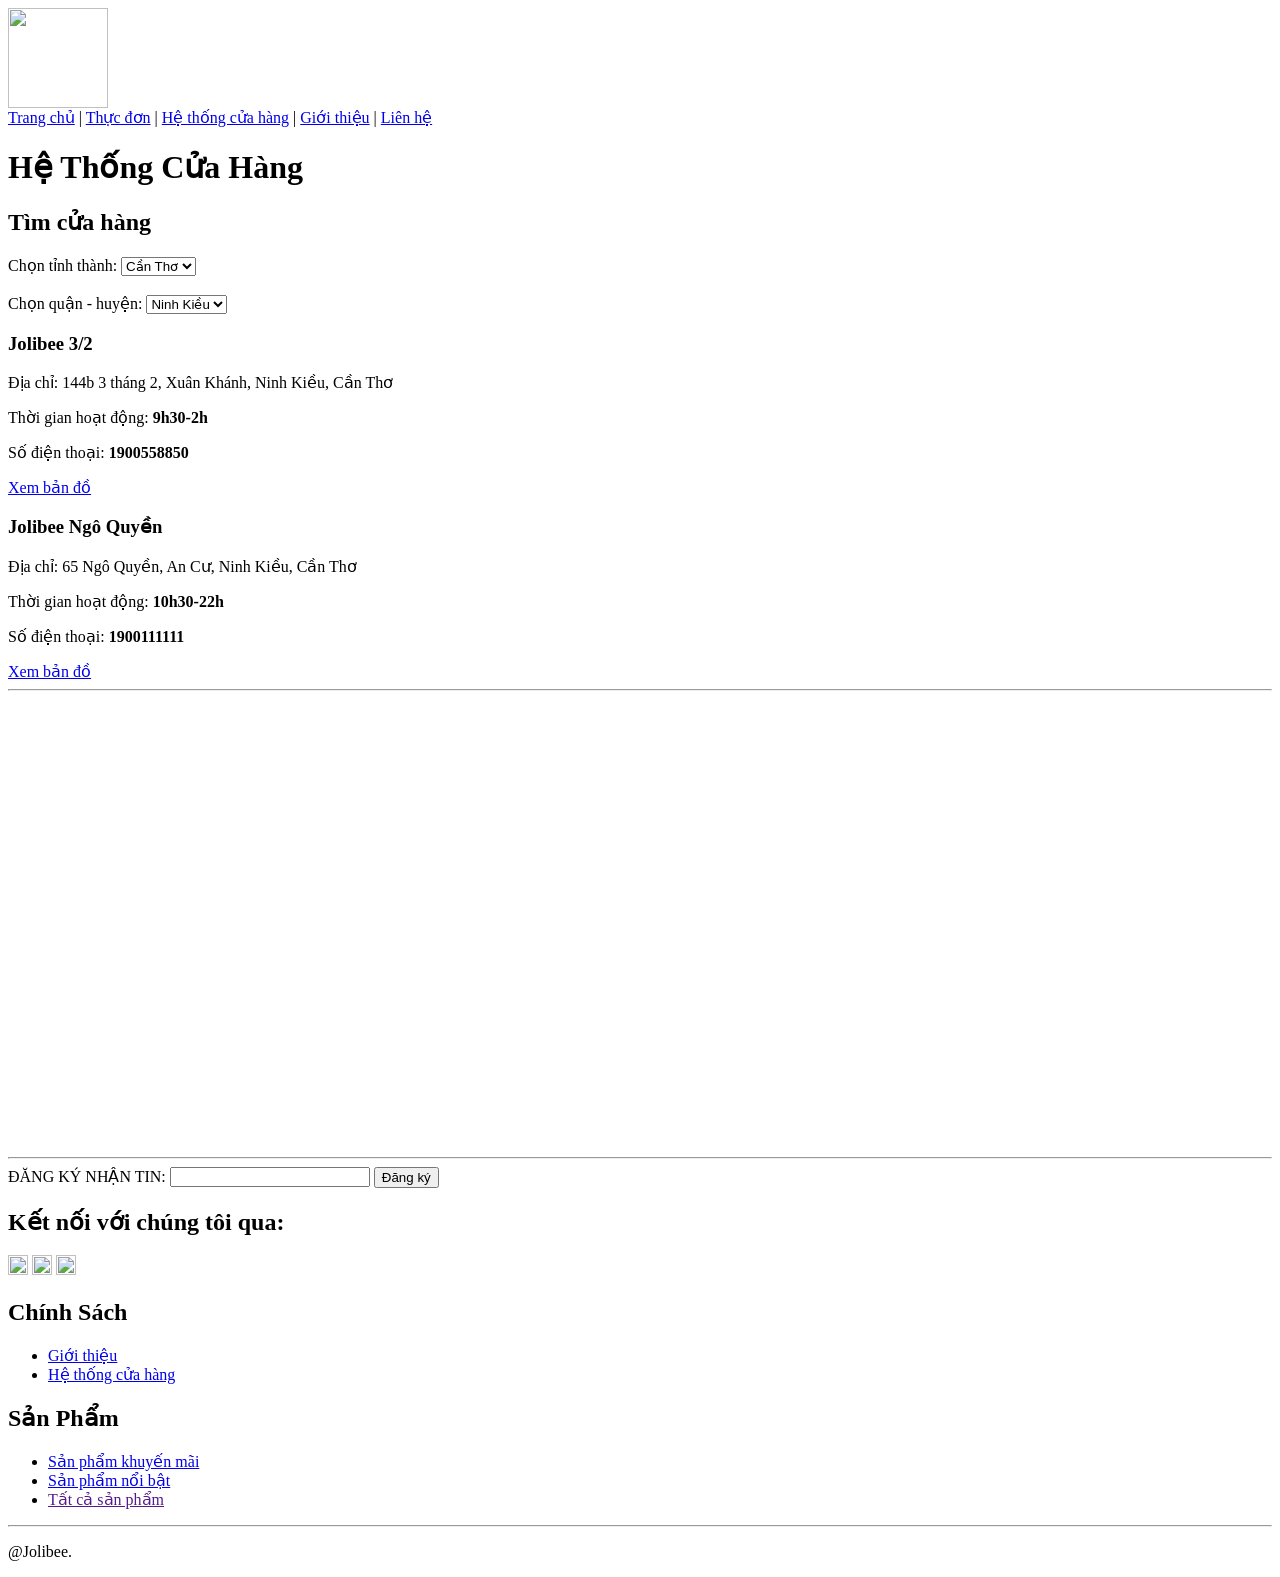
==== HeThongCuaHang.html @ dfe48683 "FIRST COMMIT" ====
<html lang="vi">
<head>
    <meta charset="UTF-8">
    <meta name="viewport" content="width=device-width, initial-scale=1.0">
    <link rel="stylesheet" href="https://cdnjs.cloudflare.com/ajax/libs/font-awesome/6.4.0/css/all.min.css">
    <title>Hệ Thống Cửa Hàng</title>
</head>
<body>
   <header>
    <div>
        <img src="/Images/joli.png" style="width: 100px;">
    </div>
   
        <nav>
        <a href="TrangChu.html">Trang chủ</a> |
        <a href="ThucDon.html">Thực đơn</a> |
        <a href="HeThongCuaHang.html" >Hệ thống cửa hàng</a> |
        <a href="GioiThieu.html">Giới thiệu</a> |
        <a href="LienHe.html">Liên hệ</a>
    </nav>

    
   </header>
   <main>
    <h1>Hệ Thống Cửa Hàng</h1>
    <h2>Tìm cửa hàng</h2>
    <div class = form>
        <form >
            <label for="province">Chọn tỉnh thành:</label>
            <select id="province">
                <option value="can-tho">Cần Thơ</option>
            </select>
            <br><br>
            <label for="district">Chọn quận - huyện:</label>
            <select id="district">
                <option value="ninh-kieu">Ninh Kiều</option>
                <option value="o-mon">Ô Môn</option>
                <option value="thot-not">Thốt Nốt</option>
                <option value="co-do">Cờ Đỏ</option>
            </select>
        </form>
    </div>
    <div class="store-list">
        <div>
            <h3>Jolibee 3/2</h3>
            <p>Địa chỉ: 144b 3 tháng 2, Xuân Khánh, Ninh Kiều, Cần Thơ</p>
            <p>Thời gian hoạt động: <strong>9h30-2h</strong></p>
            <p>Số điện thoại: <strong>1900558850</strong></p>
            <a href="https://www.google.com/maps/embed?pb=!1m18!1m12!1m3!1d7857.740305421697!2d105.76780497479406!3d10.027572390079312!2m3!1f0!2f0!3f0!3m2!1i1024!2i768!4f13.1!3m3!1m2!1s0x31a0883b54d5d889%3A0x7d757ddb0677d957!2sOmega%203%20th%C3%A1ng%202!5e0!3m2!1svi!2s!4v1781351540368!5m2!1svi!2s"target="khung-map"> Xem bản đồ</a>
        </div>
        <div>
            <h3>Jolibee Ngô Quyền</h3>
            <p>Địa chỉ:  65 Ngô Quyền, An Cư, Ninh Kiều, Cần Thơ</p>
            <p>Thời gian hoạt động: <strong>10h30-22h</strong></p>
            <p>Số điện thoại: <strong>1900111111</strong></p>
            <a href="https://www.google.com/maps/embed?pb=!1m18!1m12!1m3!1d3928.777019918857!2d105.78209447479404!3d10.035250490071935!2m3!1f0!2f0!3f0!3m2!1i1024!2i768!4f13.1!3m3!1m2!1s0x31a08901afbb32e1%3A0x28b2f0ba57b219fc!2zT21lZ2EgTmfDtCBRdXnhu4Fu!5e0!3m2!1svi!2s!4v1781352317493!5m2!1svi!2"target="khung-map"> Xem bản đồ</a>
        </div>
    </div>
    <hr><div class="map-section">
    <iframe
    name="khung-map" 
    src="https://www.google.com/maps/embed?pb=!1m18!1m12!1m3!1d7857.740305421697!2d105.76780497479406!3d10.027572390079312!2m3!1f0!2f0!3f0!3m2!1i1024!2i768!4f13.1!3m3!1m2!1s0x31a0883b54d5d889%3A0x7d757ddb0677d957!2sOmega%203%20th%C3%A1ng%202!5e0!3m2!1svi!2s!4v1781351540368!5m2!1svi!2s" 
    width="600" 
    height="450" 
    style="border:0;" 
    allowfullscreen="" 
    loading="eager" 
   ></iframe>
   <hr>
   <div class="email">
    <form >
        <label for="email">ĐĂNG KÝ NHẬN TIN:</label>
        <input type="text" name="email" id="email"  style="height: 20px; width: 200px;">
        <button type="button" onclick="alert('Đã gửi')">Đăng ký</button>
    </form>
   </div>
   <div class="in4">
    <span>
        <h2>Kết nối với chúng tôi qua: </h2>
        <a href="https://www.facebook.com/" target="_blank" title="Facebook" ><img src="/Images/Facebook_f_logo_(2019).svg.png" alt="Facebook" style="height: 20px; width: 20px;"></a>
        <a href="#" target="_blank" title="instagram"><img src="/Images/ig.jpg" alt="Instagram" style="height: 20px; width: 20 px;"></a>
        <a href="#" target="_blank" title="youtube"><img src="/Images/youtube.png" alt="youtube" style="height: 20px; width: 20 px;"></a>
        </span>
    
   </div>
   <div class="chinh-sach">
        <h2>Chính Sách</h2>
        <ul>
          <li><a href="GioiThieu.html">Giới thiệu</a></li>
          <li><a href="HeThongCuaHang.html">Hệ thống cửa hàng</a></li>
        </ul>
    </div>
    <div class="san-pham">
        <h2>Sản Phẩm</h2>
        <ul>
            <li><a href="#">Sản phẩm khuyến mãi</a></li>
            <li><a href="#">Sản phẩm nổi bật</a></li>
            <li><a href="">Tất cả sản phẩm</a></li>
        </ul>
    </div>
</div><hr>

   </main>
   <footer>
    <p>@Jolibee.</p>
    
    
   </footer>
</body>
</html>
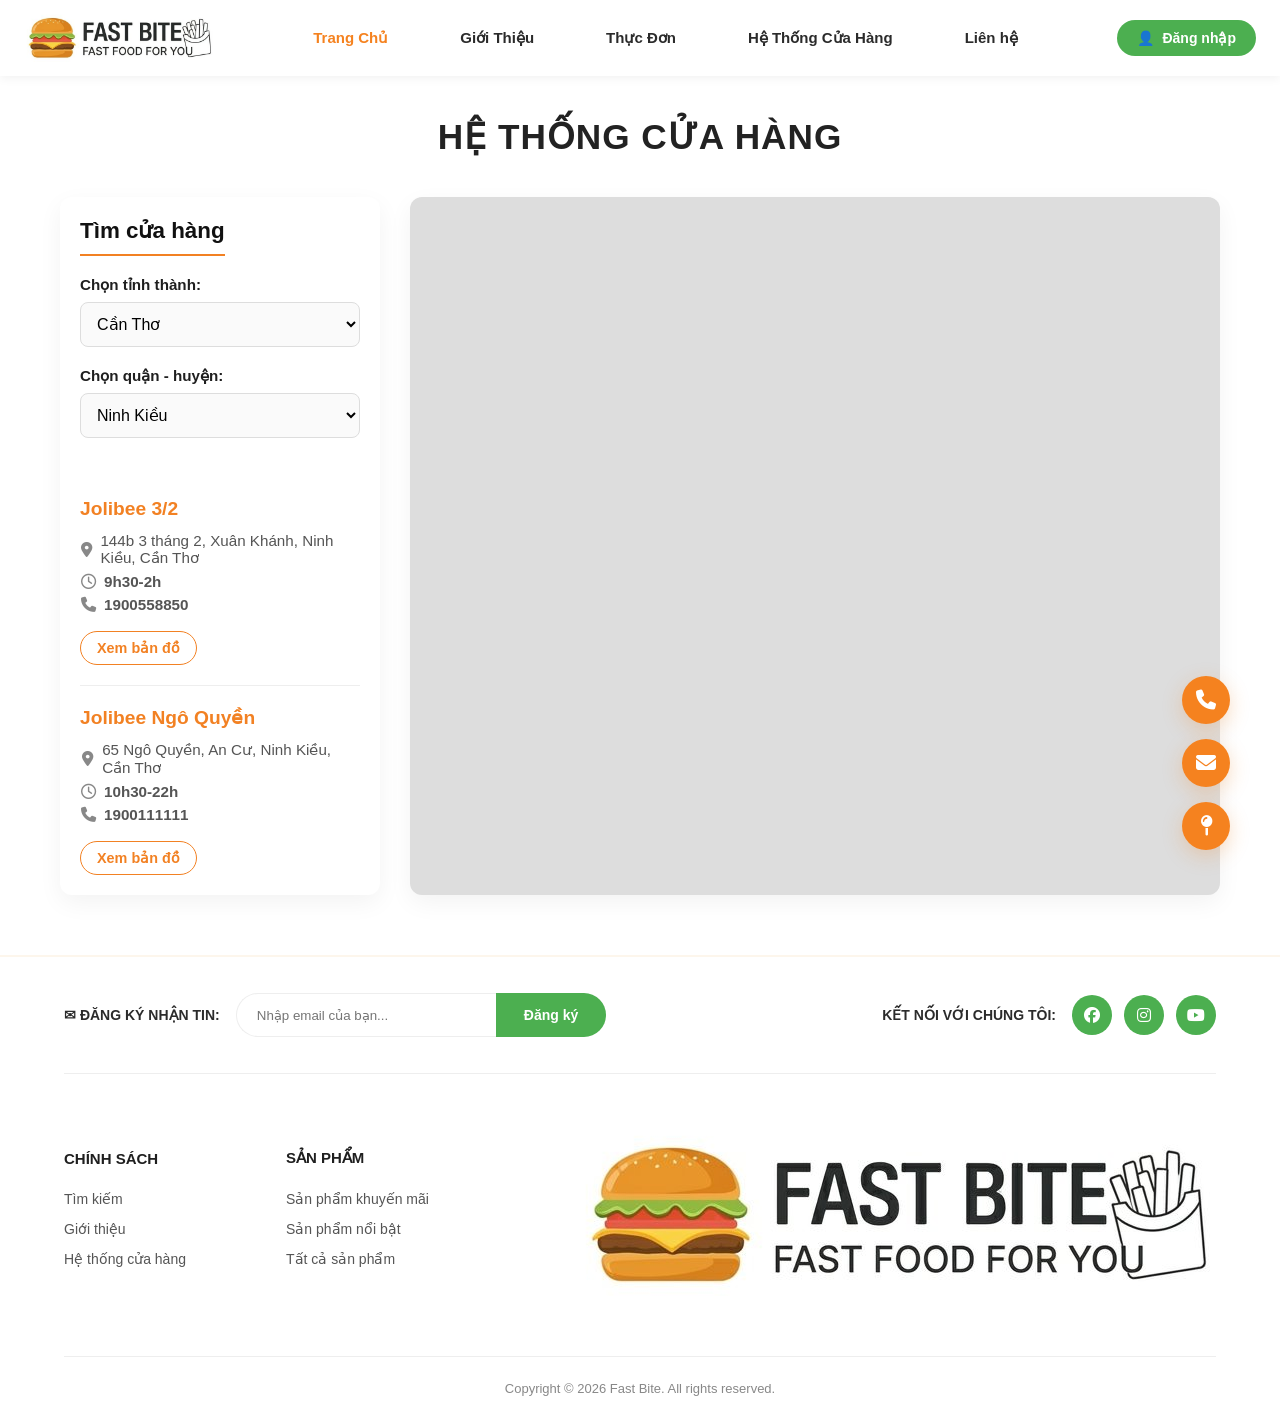
==== commit ddf1548f: "HethongCuaHang css updating" ====
--- a/HeThongCuaHang.html
+++ b/HeThongCuaHang.html
@@ -2,109 +2,139 @@
 <head>
     <meta charset="UTF-8">
     <meta name="viewport" content="width=device-width, initial-scale=1.0">
+    <link rel="stylesheet" href="css/HeThongCuaHang.css">
     <link rel="stylesheet" href="https://cdnjs.cloudflare.com/ajax/libs/font-awesome/6.4.0/css/all.min.css">
     <title>Hệ Thống Cửa Hàng</title>
 </head>
 <body>
-   <header>
-    <div>
-        <img src="/Images/joli.png" style="width: 100px;">
+   <!-- ===== Header ===== -->
+    <header class="header">
+      <div class="logo">
+        <img src="images/logo.png" alt="Fast Bite Logo" />
+      </div>
+      <nav>
+        <ul class="nav-menu">
+          <li><a href="#" class="active">Trang Chủ</a></li>
+          <li><a href="GioiThieu.html">Giới Thiệu</a></li>
+          <li><a href="ThucDon.html">Thực Đơn</a></li>
+          <li><a href="HeThongCuaHang.html">Hệ Thống Cửa Hàng</a></li>
+          <li><a href="LienHe.html">Liên hệ</a></li>
+        </ul>
+      </nav>
+      <button class="btn-login"><span>&#128100;</span> Đăng nhập</button>
+    </header>
+   <main>
+    <div class="page-name">
+        <h1>Hệ Thống Cửa Hàng</h1>
     </div>
-   
-        <nav>
-        <a href="TrangChu.html">Trang chủ</a> |
-        <a href="ThucDon.html">Thực đơn</a> |
-        <a href="HeThongCuaHang.html" >Hệ thống cửa hàng</a> |
-        <a href="GioiThieu.html">Giới thiệu</a> |
-        <a href="LienHe.html">Liên hệ</a>
-    </nav>
+    
+    <div class="layout-wrapper">
+        <div class="sidebar">
+            <h2>Tìm cửa hàng</h2>
+            <div class="form">
+                <form>
+                    <label for="province">Chọn tỉnh thành:</label>
+                    <select id="province">
+                        <option value="can-tho">Cần Thơ</option>
+                    </select>
+                    
+                    <label for="district">Chọn quận - huyện:</label>
+                    <select id="district">
+                        <option value="ninh-kieu">Ninh Kiều</option>
+                        <option value="o-mon">Ô Môn</option>
+                        <option value="thot-not">Thốt Nốt</option>
+                        <option value="co-do">Cờ Đỏ</option>
+                    </select>
+                </form>
+            </div>
+            
+            <div class="store-list">
+                <div class="store-item">
+                    <h3>Jolibee 3/2</h3>
+                    <p><i class="fa-solid fa-location-dot"></i> 144b 3 tháng 2, Xuân Khánh, Ninh Kiều, Cần Thơ</p>
+                    <p><i class="fa-regular fa-clock"></i> <strong>9h30-2h</strong></p>
+                    <p><i class="fa-solid fa-phone"></i> <strong>1900558850</strong></p>
+                    <a href="https://www.google.com/maps/embed?pb=!1m18!1m12!1m3!1d7857.740305421697!2d105.76780497479406!3d10.027572390079312!2m3!1f0!2f0!3f0!3m2!1i1024!2i768!4f13.1!3m3!1m2!1s0x31a0883b54d5d889%3A0x7d757ddb0677d957!2sOmega%203%20th%C3%A1ng%202!5e0!3m2!1svi!2s!4v1781351540368!5m2!1svi!2s" target="khung-map" class="btn-map">Xem bản đồ</a>
+                </div>
+                <div class="store-item">
+                    <h3>Jolibee Ngô Quyền</h3>
+                    <p><i class="fa-solid fa-location-dot"></i> 65 Ngô Quyền, An Cư, Ninh Kiều, Cần Thơ</p>
+                    <p><i class="fa-regular fa-clock"></i> <strong>10h30-22h</strong></p>
+                    <p><i class="fa-solid fa-phone"></i> <strong>1900111111</strong></p>
+                    <a href="https://www.google.com/maps/embed?pb=!1m18!1m12!1m3!1d3928.777019918857!2d105.78209447479404!3d10.035250490071935!2m3!1f0!2f0!3f0!3m2!1i1024!2i768!4f13.1!3m3!1m2!1s0x31a08901afbb32e1%3A0x28b2f0ba57b219fc!2zT21lZ2EgTmfDtCBRdXnhu4Fu!5e0!3m2!1svi!2s!4v1781352317493!5m2!1svi!2" target="khung-map" class="btn-map">Xem bản đồ</a>
+                </div>
+            </div>
+        </div>
 
-    
-   </header>
-   <main>
-    <h1>Hệ Thống Cửa Hàng</h1>
-    <h2>Tìm cửa hàng</h2>
-    <div class = form>
-        <form >
-            <label for="province">Chọn tỉnh thành:</label>
-            <select id="province">
-                <option value="can-tho">Cần Thơ</option>
-            </select>
-            <br><br>
-            <label for="district">Chọn quận - huyện:</label>
-            <select id="district">
-                <option value="ninh-kieu">Ninh Kiều</option>
-                <option value="o-mon">Ô Môn</option>
-                <option value="thot-not">Thốt Nốt</option>
-                <option value="co-do">Cờ Đỏ</option>
-            </select>
-        </form>
-    </div>
-    <div class="store-list">
-        <div>
-            <h3>Jolibee 3/2</h3>
-            <p>Địa chỉ: 144b 3 tháng 2, Xuân Khánh, Ninh Kiều, Cần Thơ</p>
-            <p>Thời gian hoạt động: <strong>9h30-2h</strong></p>
-            <p>Số điện thoại: <strong>1900558850</strong></p>
-            <a href="https://www.google.com/maps/embed?pb=!1m18!1m12!1m3!1d7857.740305421697!2d105.76780497479406!3d10.027572390079312!2m3!1f0!2f0!3f0!3m2!1i1024!2i768!4f13.1!3m3!1m2!1s0x31a0883b54d5d889%3A0x7d757ddb0677d957!2sOmega%203%20th%C3%A1ng%202!5e0!3m2!1svi!2s!4v1781351540368!5m2!1svi!2s"target="khung-map"> Xem bản đồ</a>
-        </div>
-        <div>
-            <h3>Jolibee Ngô Quyền</h3>
-            <p>Địa chỉ:  65 Ngô Quyền, An Cư, Ninh Kiều, Cần Thơ</p>
-            <p>Thời gian hoạt động: <strong>10h30-22h</strong></p>
-            <p>Số điện thoại: <strong>1900111111</strong></p>
-            <a href="https://www.google.com/maps/embed?pb=!1m18!1m12!1m3!1d3928.777019918857!2d105.78209447479404!3d10.035250490071935!2m3!1f0!2f0!3f0!3m2!1i1024!2i768!4f13.1!3m3!1m2!1s0x31a08901afbb32e1%3A0x28b2f0ba57b219fc!2zT21lZ2EgTmfDtCBRdXnhu4Fu!5e0!3m2!1svi!2s!4v1781352317493!5m2!1svi!2"target="khung-map"> Xem bản đồ</a>
+        <div class="map-section">
+            <iframe
+                name="khung-map" 
+                src="https://maps.google.com/maps?q=144b%203%20tháng%202,%20Xuân%20Khánh,%20Ninh%20Kiều,%20Cần%20Thơ&t=&z=15&ie=UTF8&iwloc=&output=embed" 
+                style="border:0;" 
+                allowfullscreen="" 
+                loading="lazy">
+            </iframe>
         </div>
     </div>
-    <hr><div class="map-section">
-    <iframe
-    name="khung-map" 
-    src="https://www.google.com/maps/embed?pb=!1m18!1m12!1m3!1d7857.740305421697!2d105.76780497479406!3d10.027572390079312!2m3!1f0!2f0!3f0!3m2!1i1024!2i768!4f13.1!3m3!1m2!1s0x31a0883b54d5d889%3A0x7d757ddb0677d957!2sOmega%203%20th%C3%A1ng%202!5e0!3m2!1svi!2s!4v1781351540368!5m2!1svi!2s" 
-    width="600" 
-    height="450" 
-    style="border:0;" 
-    allowfullscreen="" 
-    loading="eager" 
-   ></iframe>
-   <hr>
-   <div class="email">
-    <form >
-        <label for="email">ĐĂNG KÝ NHẬN TIN:</label>
-        <input type="text" name="email" id="email"  style="height: 20px; width: 200px;">
-        <button type="button" onclick="alert('Đã gửi')">Đăng ký</button>
-    </form>
-   </div>
-   <div class="in4">
-    <span>
-        <h2>Kết nối với chúng tôi qua: </h2>
-        <a href="https://www.facebook.com/" target="_blank" title="Facebook" ><img src="/Images/Facebook_f_logo_(2019).svg.png" alt="Facebook" style="height: 20px; width: 20px;"></a>
-        <a href="#" target="_blank" title="instagram"><img src="/Images/ig.jpg" alt="Instagram" style="height: 20px; width: 20 px;"></a>
-        <a href="#" target="_blank" title="youtube"><img src="/Images/youtube.png" alt="youtube" style="height: 20px; width: 20 px;"></a>
-        </span>
-    
-   </div>
-   <div class="chinh-sach">
-        <h2>Chính Sách</h2>
-        <ul>
-          <li><a href="GioiThieu.html">Giới thiệu</a></li>
-          <li><a href="HeThongCuaHang.html">Hệ thống cửa hàng</a></li>
-        </ul>
+</main>
+  <footer class="site-footer">
+  <div class="container">
+
+    <div class="footer-top">
+      <div class="newsletter-box">
+        <span class="box-label">✉ ĐĂNG KÝ NHẬN TIN:</span>
+        <form class="newsletter-form">
+          <input type="email" placeholder="Nhập email của bạn..." required>
+          <button type="button">Đăng ký</button>
+        </form>
+      </div>
+
+      <div class="social-box">
+        <span class="box-label">KẾT NỐI VỚI CHÚNG TÔI:</span>
+        <div class="social-icons">
+          <a href="#" title="Facebook"><i class="fa-brands fa-facebook"></i></a>
+          <a href="#" title="Instagram"><i class="fa-brands fa-instagram"></i></a>
+          <a href="#" title="YouTube"><i class="fa-brands fa-youtube"></i></a>
+        </div>
+      </div>
     </div>
-    <div class="san-pham">
-        <h2>Sản Phẩm</h2>
-        <ul>
+    <div class="footer-main">
+      
+      <div class="footer-links">
+        <div class="footer-col">
+          <h3>CHÍNH SÁCH</h3>
+          <ul>
+            <li><a href="#">Tìm kiếm</a></li>
+            <li><a href="GioiThieu.html">Giới thiệu</a></li>
+            <li><a href="HeThongCuaHang.html">Hệ thống cửa hàng</a></li>
+          </ul>
+        </div>
+        
+        <div class="footer-col">
+          <h3>SẢN PHẨM</h3>
+          <ul>
             <li><a href="#">Sản phẩm khuyến mãi</a></li>
             <li><a href="#">Sản phẩm nổi bật</a></li>
-            <li><a href="">Tất cả sản phẩm</a></li>
-        </ul>
+            <li><a href="#">Tất cả sản phẩm</a></li>
+          </ul>
+        </div>
+      </div>
+      <div class="footer-logo">
+        <a href="TrangChu.html"><img src="images/logo.png" alt="Fast Bite Logo"></a>
+      
+
+      </div>
+      <div class="contact-stack">
+        <a href="#" class="round-btn"><i class="fa fa-phone"></i></a>
+        <a href="#" class="round-btn"><i class="fa fa-envelope"></i></a>
+        <a href="#" class="round-btn"><i class="fa fa-map-pin "></i></a>
+      </div>
+
     </div>
-</div><hr>
-
-   </main>
-   <footer>
-    <p>@Jolibee.</p>
-    
-    
-   </footer>
+    <div class="footer-bottom">
+      <p>Copyright © 2026 Fast Bite. All rights reserved.</p>
+    </div>
+ </div>
+</footer>
 </body>
 </html>
--- a/css/HeThongCuaHang.css
+++ b/css/HeThongCuaHang.css
@@ -0,0 +1,488 @@
+/*Reset & Base*/
+* {
+  margin: 0;
+  padding: 0;
+  box-sizing: border-box;
+}
+
+body {
+  font-family: 'Segoe UI', Arial, sans-serif;
+  color: #1f1f1f;
+  background-color: #fff;
+}
+
+img {
+  max-width: 100%;
+  display: block;
+}
+
+a {
+  text-decoration: none;
+  color: inherit;
+}
+
+ul {
+  list-style: none;
+}
+
+.container {
+  width: 100%;
+  max-width: 1200px;
+  margin: 0 auto;
+  padding: 0 24px;
+}
+/* ===== Header ===== */
+.header {
+  display: flex;
+  align-items: center;
+  justify-content: space-between;
+  padding: 14px 24px;
+  background-color: #fff;
+  box-shadow: 0 2px 10px rgba(0, 0, 0, 0.06);
+  position: relative;
+  z-index: 10;
+  flex-wrap: nowrap;
+  gap: 20px;
+}
+
+.logo {
+  display: flex;
+  align-items: center;
+}
+
+.logo img {
+  height: 48px;
+  width: auto;
+}
+
+.nav-menu {
+  display: flex;
+  gap: 36px;
+  flex-wrap: nowrap;
+  white-space: nowrap;
+}
+
+.nav-menu li:not(:last-child) {
+  margin-right: 36px;
+}
+
+.nav-menu li a {
+  font-size: 15px;
+  font-weight: 600;
+  color: #2b2b2b;
+  transition: color 0.2s ease;
+}
+
+.nav-menu li a:hover {
+  color: #f5821f;
+}
+
+.nav-menu li a.active {
+  color: #f5821f;
+}
+
+.btn-login {
+  display: flex;
+  align-items: center;
+  gap: 8px;
+  background-color: #4caf50;
+  color: #fff;
+  padding: 10px 20px;
+  border-radius: 24px;
+  font-weight: 600;
+  font-size: 14px;
+  border: none;
+  cursor: pointer;
+  transition: background-color 0.2s ease;
+}
+
+.btn-login:hover {
+  background-color: #43a047;
+}
+/* main */
+main {
+    max-width: 1200px;
+    margin: 40px auto;
+    padding: 0 20px;
+}
+.page-name h1 {
+    text-align: center;
+    font-size: 2.2rem;
+    color: #222;
+    margin-bottom: 40px;
+    text-transform: uppercase;
+    letter-spacing: 1px;
+}
+
+
+.layout-wrapper {
+    display: flex;
+    gap: 30px; 
+    align-items: stretch; 
+}
+
+/* Cột Trái (Sidebar chứa form) */
+.sidebar {
+    flex: 0 0 320px; 
+    background-color: #ffffff;
+    padding: 20px;
+    border-radius: 12px;
+    box-shadow: 0 8px 24px rgba(0, 0, 0, 0.05); 
+    max-height: max-content;
+}
+
+.sidebar h2 {
+    font-size: 1.4rem;
+    margin-top: 0;
+    margin-bottom: 20px;
+    color: #111;
+    border-bottom: 2px solid #f28123; 
+    padding-bottom: 10px;
+    display: inline-block;
+}
+
+/* Định dạng Form */
+.form label {
+    display: block;
+    margin-bottom: 8px;
+    font-weight: 600;
+    font-size: 0.95rem;
+}
+
+.form select {
+    width: 100%;
+    padding: 12px;
+    border: 1px solid #ddd;
+    border-radius: 8px;
+    margin-bottom: 20px;
+    font-size: 1rem;
+    font-family: inherit;
+    outline: none;
+    transition: border-color 0.3s;
+    background-color: #fafafa;
+}
+
+.form select:focus {
+    border-color: #f28123; 
+    background-color: #fff;
+}
+
+
+.store-list {
+    margin-top: 20px;
+}
+
+.store-item {
+    padding: 20px 0;
+    border-bottom: 1px solid #eee;
+}
+
+.store-item:last-child {
+    border-bottom: none;
+    padding-bottom: 0;
+}
+
+.store-item h3 {
+    margin: 0 0 12px 0;
+    color: #f28123; 
+    font-size: 1.2rem;
+}
+
+.store-item p {
+    margin: 6px 0;
+    font-size: 0.95rem;
+    color: #555;
+    display: flex;
+    align-items: center;
+    gap: 8px; 
+}
+
+.store-item p i {
+    color: #888; 
+    width: 16px;
+    text-align: center;
+}
+
+/* Nút Xem bản đồ */
+.btn-map {
+    display: inline-block;
+    margin-top: 12px;
+    padding: 8px 16px;
+    background-color: #fff;
+    color: #f28123;
+    border: 1px solid #f28123;
+    border-radius: 20px;
+    text-decoration: none;
+    font-weight: 600;
+    font-size: 0.9rem;
+    transition: all 0.3s;
+}
+
+.btn-map:hover {
+    background-color: #f28123;
+    color: #fff;
+}
+
+/* --- Cột Phải (Bản đồ) --- */
+.map-section {
+    flex: 1; 
+    background-color: #ddd; 
+    border-radius: 12px;
+    overflow: hidden; 
+    box-shadow: 0 8px 24px rgba(0, 0, 0, 0.05);
+    min-height: 500px;
+}
+
+.map-section iframe {
+    width: 100%;
+    height: 100%;
+    min-height: 500px;
+}
+
+/*Footer*/
+.site-footer {
+  background-color: #fff;
+  border-top: 2px solid #fdf6ec;
+  margin-top: 60px;
+}
+
+.site-footer a {
+  color: #555;
+  transition: color 0.2s ease;
+}
+
+.footer-top {
+  display: flex;
+  justify-content: space-between;
+  align-items: center;
+  flex-wrap: wrap;
+  gap: 20px;
+  padding: 36px 0;
+  border-bottom: 1px solid #eee;
+}
+
+.newsletter-box, .social-box {
+  display: flex;
+  align-items: center;
+  gap: 16px;
+}
+
+.box-label {
+  font-size: 14px;
+  color: #2b2b2b;
+  font-weight: 700;
+}
+
+.newsletter-form {
+  display: flex;
+}
+
+.newsletter-form input {
+  height: 44px;
+  width: 260px;
+  padding: 0 20px;
+  border: 1px solid #eee;
+  border-right: none;
+  border-radius: 24px 0 0 24px;
+  outline: none;
+  font-family: inherit;
+  color: #1f1f1f;
+}
+
+.newsletter-form input:focus {
+  border-color: #f5821f;
+}
+
+.newsletter-form button {
+  height: 44px;
+  padding: 0 28px;
+  background-color: #4caf50;
+  color: #fff;
+  border: none;
+  border-radius: 0 24px 24px 0;
+  cursor: pointer;
+  font-weight: 700;
+  font-size: 14px;
+  transition: background-color 0.2s ease;
+}
+
+.newsletter-form button:hover {
+  background-color: #43a047;
+}
+
+.social-icons {
+  display: flex;
+  gap: 12px;
+}
+
+.social-icons a {
+  display: inline-flex;
+  justify-content: center;
+  align-items: center;
+  width: 40px;
+  height: 40px;
+  background-color: #4caf50;
+  color: #fff;
+  border-radius: 50%;
+  font-weight: 700;
+  transition: background-color 0.2s ease, transform 0.2s ease;
+}
+
+.social-icons a:hover {
+  background-color: #f5821f;
+  transform: translateY(-3px);
+}
+
+.footer-main {
+  display: flex;
+  justify-content: space-between;
+  padding: 60px 0;
+  flex-wrap: wrap;
+  gap: 40px;
+}
+
+.footer-links {
+  display: flex;
+  gap: 100px;
+  flex-wrap: wrap;
+  align-items: center;
+}
+.footer-logo img {
+  width: 500x;
+  height: auto;
+  
+  
+  transition: all 0.3s ease;
+}
+
+.footer-logo img:hover {
+  transform: scale(1.05);
+}
+
+.footer-col h3 {
+  font-size: 15px;
+  color: #1f1f1f;
+  font-weight: 800;
+  margin-bottom: 24px;
+}
+
+.footer-col ul li {
+  margin-bottom: 14px;
+  font-size: 14px;
+}
+
+.footer-col a:hover {
+  color: #f5821f;
+}
+
+.contact-stack {
+  position: fixed; 
+  bottom: 50px;    
+  right: 50px;     
+  z-index: 999;
+  
+  
+  display: flex;
+  flex-direction: column;
+  gap: 15px; 
+}
+
+.round-btn {
+  display: flex;
+  justify-content: center;
+  align-items: center;
+  width: 48px;
+  height: 48px;
+  background-color: #f5821f;
+  color: #fff !important;
+  border-radius: 50%;
+  font-size: 20px;
+  box-shadow: 0 6px 20px rgba(245, 130, 31, 0.25);
+  transition: background-color 0.2s ease, transform 0.2s ease;
+  text-decoration:none;
+}
+
+.round-btn:hover {
+  background-color: #e0701a;
+  transform: translateY(-4px);
+}
+.footer-bottom {
+  text-align: center;
+  padding: 24px 0;
+  font-size: 13px;
+  color: #888;
+  border-top: 1px solid #eee;
+}
+/*Reponsive*/
+@media (max-width: 768px) {
+  .layout-wrapper {
+        flex-direction: column;
+        gap: 20px;
+    }
+
+    .sidebar {
+        width: 100%;
+        flex: auto;
+        box-sizing: border-box;
+        position: static;
+    }
+
+    .map-section {
+        width: 100%;
+        min-height: 350px;
+    }
+
+    .map-section iframe {
+        min-height: 350px;
+    }
+
+    main {
+        padding: 0 15px; 
+        margin: 20px auto;
+    }
+    
+    .page-name h1 {
+        font-size: 1.8rem;
+        margin-bottom: 20px;
+    }
+    .footer-top {
+    flex-direction: column;
+    text-align: center;
+    gap: 24px;
+  }
+  
+  .newsletter-box, .social-box {
+    flex-direction: column;
+  }
+  
+  .footer-main {
+    flex-direction: column;
+    align-items: center;
+    text-align: center;
+  }
+  
+  .footer-links {
+    justify-content: center;
+    gap: 40px;
+  }
+  
+  .contact-stack {
+    flex-direction: row;
+    justify-content: center;
+    margin-top: 20px;
+  }
+}
+
+@media (max-width: 480px) {
+  .footer-links {
+    flex-direction: column;
+    gap: 30px;
+  }
+  
+  .newsletter-form input {
+    width: 180px;
+  }
+  .footer-logo img{
+    width: 150px;
+  }
+}
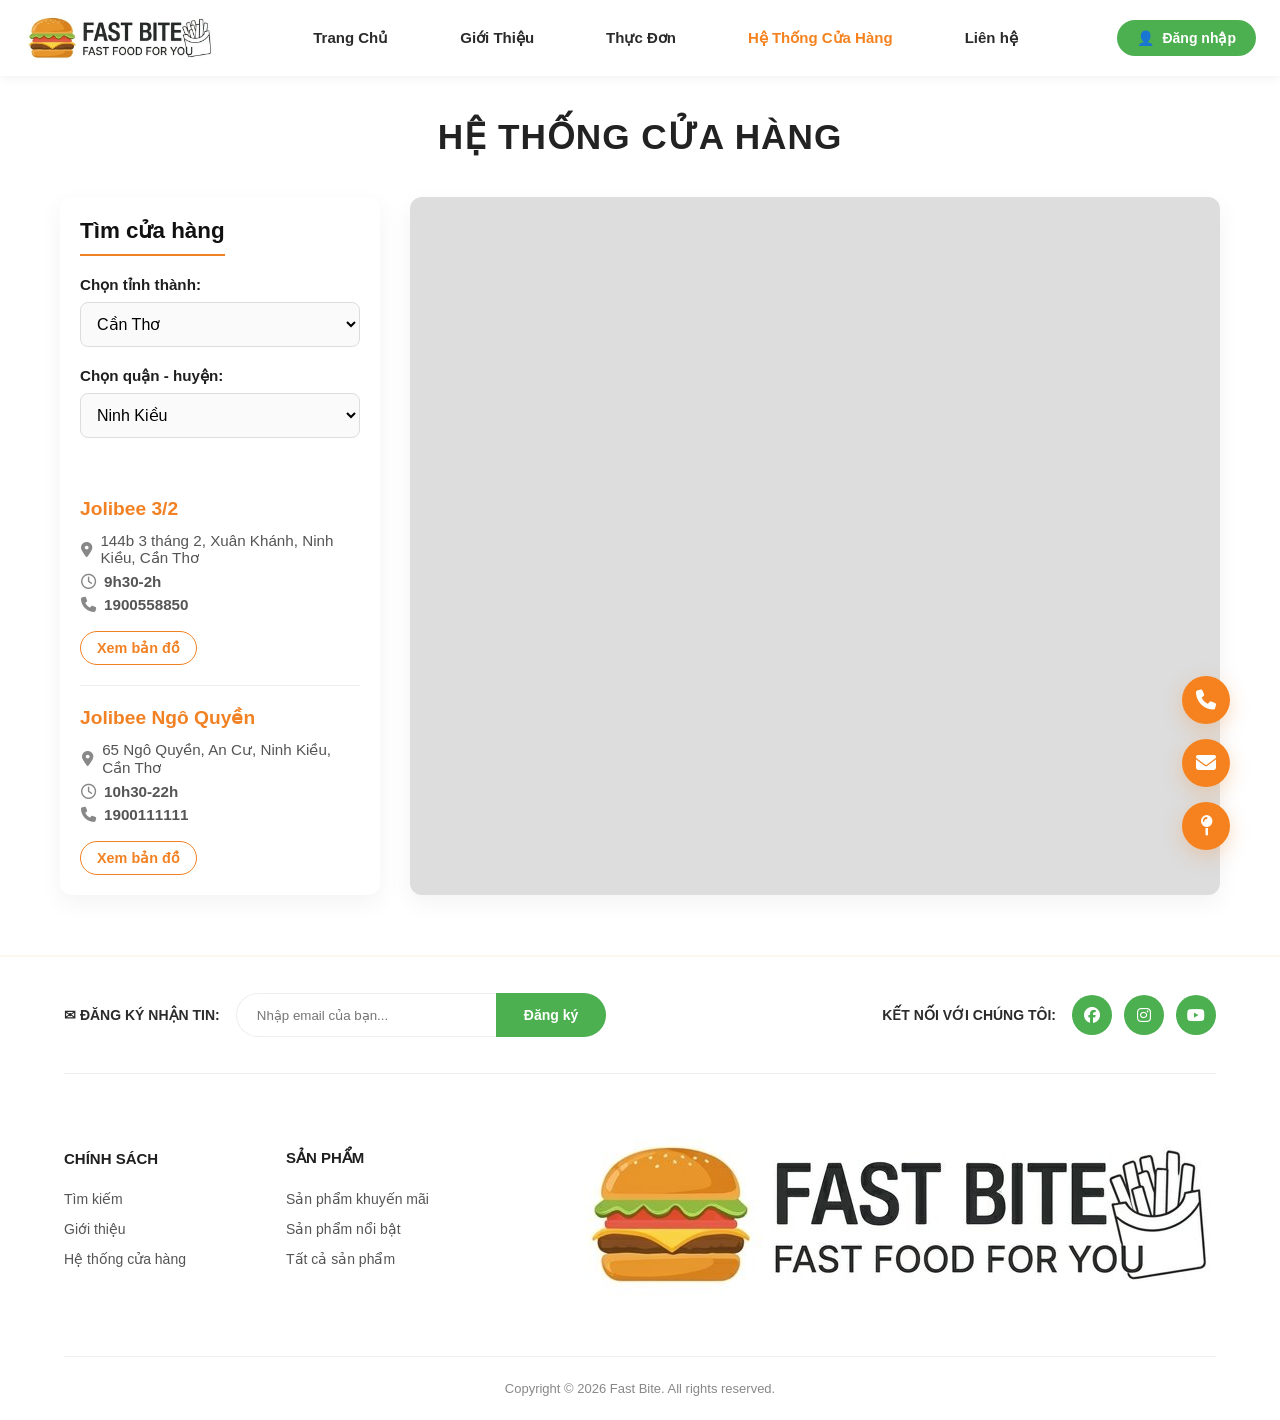
==== commit 3fc0d0e8: "active page" ====
--- a/HeThongCuaHang.html
+++ b/HeThongCuaHang.html
@@ -1,140 +1,154 @@
 <html lang="vi">
-<head>
+  <head>
     <meta charset="UTF-8">
     <meta name="viewport" content="width=device-width, initial-scale=1.0">
     <link rel="stylesheet" href="css/HeThongCuaHang.css">
-    <link rel="stylesheet" href="https://cdnjs.cloudflare.com/ajax/libs/font-awesome/6.4.0/css/all.min.css">
+    <link rel="stylesheet"
+      href="https://cdnjs.cloudflare.com/ajax/libs/font-awesome/6.4.0/css/all.min.css">
     <title>Hệ Thống Cửa Hàng</title>
-</head>
-<body>
-   <!-- ===== Header ===== -->
+  </head>
+  <body>
+    <!-- ===== Header ===== -->
     <header class="header">
       <div class="logo">
         <img src="images/logo.png" alt="Fast Bite Logo" />
       </div>
       <nav>
         <ul class="nav-menu">
-          <li><a href="#" class="active">Trang Chủ</a></li>
+          <li><a href="TrangChu.html">Trang Chủ</a></li>
           <li><a href="GioiThieu.html">Giới Thiệu</a></li>
           <li><a href="ThucDon.html">Thực Đơn</a></li>
-          <li><a href="HeThongCuaHang.html">Hệ Thống Cửa Hàng</a></li>
+          <li><a href="#" class="active">Hệ Thống Cửa Hàng</a></li>
           <li><a href="LienHe.html">Liên hệ</a></li>
         </ul>
       </nav>
       <button class="btn-login"><span>&#128100;</span> Đăng nhập</button>
     </header>
-   <main>
-    <div class="page-name">
+    <main>
+      <div class="page-name">
         <h1>Hệ Thống Cửa Hàng</h1>
-    </div>
-    
-    <div class="layout-wrapper">
+      </div>
+
+      <div class="layout-wrapper">
         <div class="sidebar">
-            <h2>Tìm cửa hàng</h2>
-            <div class="form">
-                <form>
-                    <label for="province">Chọn tỉnh thành:</label>
-                    <select id="province">
-                        <option value="can-tho">Cần Thơ</option>
-                    </select>
-                    
-                    <label for="district">Chọn quận - huyện:</label>
-                    <select id="district">
-                        <option value="ninh-kieu">Ninh Kiều</option>
-                        <option value="o-mon">Ô Môn</option>
-                        <option value="thot-not">Thốt Nốt</option>
-                        <option value="co-do">Cờ Đỏ</option>
-                    </select>
-                </form>
+          <h2>Tìm cửa hàng</h2>
+          <div class="form">
+            <form>
+              <label for="province">Chọn tỉnh thành:</label>
+              <select id="province">
+                <option value="can-tho">Cần Thơ</option>
+              </select>
+
+              <label for="district">Chọn quận - huyện:</label>
+              <select id="district">
+                <option value="ninh-kieu">Ninh Kiều</option>
+                <option value="o-mon">Ô Môn</option>
+                <option value="thot-not">Thốt Nốt</option>
+                <option value="co-do">Cờ Đỏ</option>
+              </select>
+            </form>
+          </div>
+
+          <div class="store-list">
+            <div class="store-item">
+              <h3>Jolibee 3/2</h3>
+              <p><i class="fa-solid fa-location-dot"></i> 144b 3 tháng 2, Xuân
+                Khánh, Ninh Kiều, Cần Thơ</p>
+              <p><i class="fa-regular fa-clock"></i>
+                <strong>9h30-2h</strong></p>
+              <p><i class="fa-solid fa-phone"></i>
+                <strong>1900558850</strong></p>
+              <a
+                href="https://www.google.com/maps/embed?pb=!1m18!1m12!1m3!1d7857.740305421697!2d105.76780497479406!3d10.027572390079312!2m3!1f0!2f0!3f0!3m2!1i1024!2i768!4f13.1!3m3!1m2!1s0x31a0883b54d5d889%3A0x7d757ddb0677d957!2sOmega%203%20th%C3%A1ng%202!5e0!3m2!1svi!2s!4v1781351540368!5m2!1svi!2s"
+                target="khung-map" class="btn-map">Xem bản đồ</a>
             </div>
-            
-            <div class="store-list">
-                <div class="store-item">
-                    <h3>Jolibee 3/2</h3>
-                    <p><i class="fa-solid fa-location-dot"></i> 144b 3 tháng 2, Xuân Khánh, Ninh Kiều, Cần Thơ</p>
-                    <p><i class="fa-regular fa-clock"></i> <strong>9h30-2h</strong></p>
-                    <p><i class="fa-solid fa-phone"></i> <strong>1900558850</strong></p>
-                    <a href="https://www.google.com/maps/embed?pb=!1m18!1m12!1m3!1d7857.740305421697!2d105.76780497479406!3d10.027572390079312!2m3!1f0!2f0!3f0!3m2!1i1024!2i768!4f13.1!3m3!1m2!1s0x31a0883b54d5d889%3A0x7d757ddb0677d957!2sOmega%203%20th%C3%A1ng%202!5e0!3m2!1svi!2s!4v1781351540368!5m2!1svi!2s" target="khung-map" class="btn-map">Xem bản đồ</a>
-                </div>
-                <div class="store-item">
-                    <h3>Jolibee Ngô Quyền</h3>
-                    <p><i class="fa-solid fa-location-dot"></i> 65 Ngô Quyền, An Cư, Ninh Kiều, Cần Thơ</p>
-                    <p><i class="fa-regular fa-clock"></i> <strong>10h30-22h</strong></p>
-                    <p><i class="fa-solid fa-phone"></i> <strong>1900111111</strong></p>
-                    <a href="https://www.google.com/maps/embed?pb=!1m18!1m12!1m3!1d3928.777019918857!2d105.78209447479404!3d10.035250490071935!2m3!1f0!2f0!3f0!3m2!1i1024!2i768!4f13.1!3m3!1m2!1s0x31a08901afbb32e1%3A0x28b2f0ba57b219fc!2zT21lZ2EgTmfDtCBRdXnhu4Fu!5e0!3m2!1svi!2s!4v1781352317493!5m2!1svi!2" target="khung-map" class="btn-map">Xem bản đồ</a>
-                </div>
+            <div class="store-item">
+              <h3>Jolibee Ngô Quyền</h3>
+              <p><i class="fa-solid fa-location-dot"></i> 65 Ngô Quyền, An Cư,
+                Ninh Kiều, Cần Thơ</p>
+              <p><i class="fa-regular fa-clock"></i>
+                <strong>10h30-22h</strong></p>
+              <p><i class="fa-solid fa-phone"></i>
+                <strong>1900111111</strong></p>
+              <a
+                href="https://www.google.com/maps/embed?pb=!1m18!1m12!1m3!1d3928.777019918857!2d105.78209447479404!3d10.035250490071935!2m3!1f0!2f0!3f0!3m2!1i1024!2i768!4f13.1!3m3!1m2!1s0x31a08901afbb32e1%3A0x28b2f0ba57b219fc!2zT21lZ2EgTmfDtCBRdXnhu4Fu!5e0!3m2!1svi!2s!4v1781352317493!5m2!1svi!2"
+                target="khung-map" class="btn-map">Xem bản đồ</a>
             </div>
+          </div>
         </div>
 
         <div class="map-section">
-            <iframe
-                name="khung-map" 
-                src="https://maps.google.com/maps?q=144b%203%20tháng%202,%20Xuân%20Khánh,%20Ninh%20Kiều,%20Cần%20Thơ&t=&z=15&ie=UTF8&iwloc=&output=embed" 
-                style="border:0;" 
-                allowfullscreen="" 
-                loading="lazy">
-            </iframe>
-        </div>
-    </div>
-</main>
-  <footer class="site-footer">
-  <div class="container">
-
-    <div class="footer-top">
-      <div class="newsletter-box">
-        <span class="box-label">✉ ĐĂNG KÝ NHẬN TIN:</span>
-        <form class="newsletter-form">
-          <input type="email" placeholder="Nhập email của bạn..." required>
-          <button type="button">Đăng ký</button>
-        </form>
-      </div>
-
-      <div class="social-box">
-        <span class="box-label">KẾT NỐI VỚI CHÚNG TÔI:</span>
-        <div class="social-icons">
-          <a href="#" title="Facebook"><i class="fa-brands fa-facebook"></i></a>
-          <a href="#" title="Instagram"><i class="fa-brands fa-instagram"></i></a>
-          <a href="#" title="YouTube"><i class="fa-brands fa-youtube"></i></a>
+          <iframe
+            name="khung-map"
+            src="https://maps.google.com/maps?q=144b%203%20tháng%202,%20Xuân%20Khánh,%20Ninh%20Kiều,%20Cần%20Thơ&t=&z=15&ie=UTF8&iwloc=&output=embed"
+            style="border:0;"
+            allowfullscreen
+            loading="lazy">
+          </iframe>
         </div>
       </div>
-    </div>
-    <div class="footer-main">
-      
-      <div class="footer-links">
-        <div class="footer-col">
-          <h3>CHÍNH SÁCH</h3>
-          <ul>
-            <li><a href="#">Tìm kiếm</a></li>
-            <li><a href="GioiThieu.html">Giới thiệu</a></li>
-            <li><a href="HeThongCuaHang.html">Hệ thống cửa hàng</a></li>
-          </ul>
+    </main>
+    <footer class="site-footer">
+      <div class="container">
+
+        <div class="footer-top">
+          <div class="newsletter-box">
+            <span class="box-label">✉ ĐĂNG KÝ NHẬN TIN:</span>
+            <form class="newsletter-form">
+              <input type="email" placeholder="Nhập email của bạn..." required>
+              <button type="button">Đăng ký</button>
+            </form>
+          </div>
+
+          <div class="social-box">
+            <span class="box-label">KẾT NỐI VỚI CHÚNG TÔI:</span>
+            <div class="social-icons">
+              <a href="#" title="Facebook"><i
+                  class="fa-brands fa-facebook"></i></a>
+              <a href="#" title="Instagram"><i
+                  class="fa-brands fa-instagram"></i></a>
+              <a href="#" title="YouTube"><i
+                  class="fa-brands fa-youtube"></i></a>
+            </div>
+          </div>
         </div>
-        
-        <div class="footer-col">
-          <h3>SẢN PHẨM</h3>
-          <ul>
-            <li><a href="#">Sản phẩm khuyến mãi</a></li>
-            <li><a href="#">Sản phẩm nổi bật</a></li>
-            <li><a href="#">Tất cả sản phẩm</a></li>
-          </ul>
+        <div class="footer-main">
+
+          <div class="footer-links">
+            <div class="footer-col">
+              <h3>CHÍNH SÁCH</h3>
+              <ul>
+                <li><a href="#">Tìm kiếm</a></li>
+                <li><a href="GioiThieu.html">Giới thiệu</a></li>
+                <li><a href="HeThongCuaHang.html">Hệ thống cửa hàng</a></li>
+              </ul>
+            </div>
+
+            <div class="footer-col">
+              <h3>SẢN PHẨM</h3>
+              <ul>
+                <li><a href="#">Sản phẩm khuyến mãi</a></li>
+                <li><a href="#">Sản phẩm nổi bật</a></li>
+                <li><a href="#">Tất cả sản phẩm</a></li>
+              </ul>
+            </div>
+          </div>
+          <div class="footer-logo">
+            <a href="TrangChu.html"><img src="images/logo.png"
+                alt="Fast Bite Logo"></a>
+
+          </div>
+          <div class="contact-stack">
+            <a href="#" class="round-btn"><i class="fa fa-phone"></i></a>
+            <a href="#" class="round-btn"><i class="fa fa-envelope"></i></a>
+            <a href="#" class="round-btn"><i class="fa fa-map-pin "></i></a>
+          </div>
+
+        </div>
+        <div class="footer-bottom">
+          <p>Copyright © 2026 Fast Bite. All rights reserved.</p>
         </div>
       </div>
-      <div class="footer-logo">
-        <a href="TrangChu.html"><img src="images/logo.png" alt="Fast Bite Logo"></a>
-      
-
-      </div>
-      <div class="contact-stack">
-        <a href="#" class="round-btn"><i class="fa fa-phone"></i></a>
-        <a href="#" class="round-btn"><i class="fa fa-envelope"></i></a>
-        <a href="#" class="round-btn"><i class="fa fa-map-pin "></i></a>
-      </div>
-
-    </div>
-    <div class="footer-bottom">
-      <p>Copyright © 2026 Fast Bite. All rights reserved.</p>
-    </div>
- </div>
-</footer>
-</body>
+    </footer>
+  </body>
 </html>
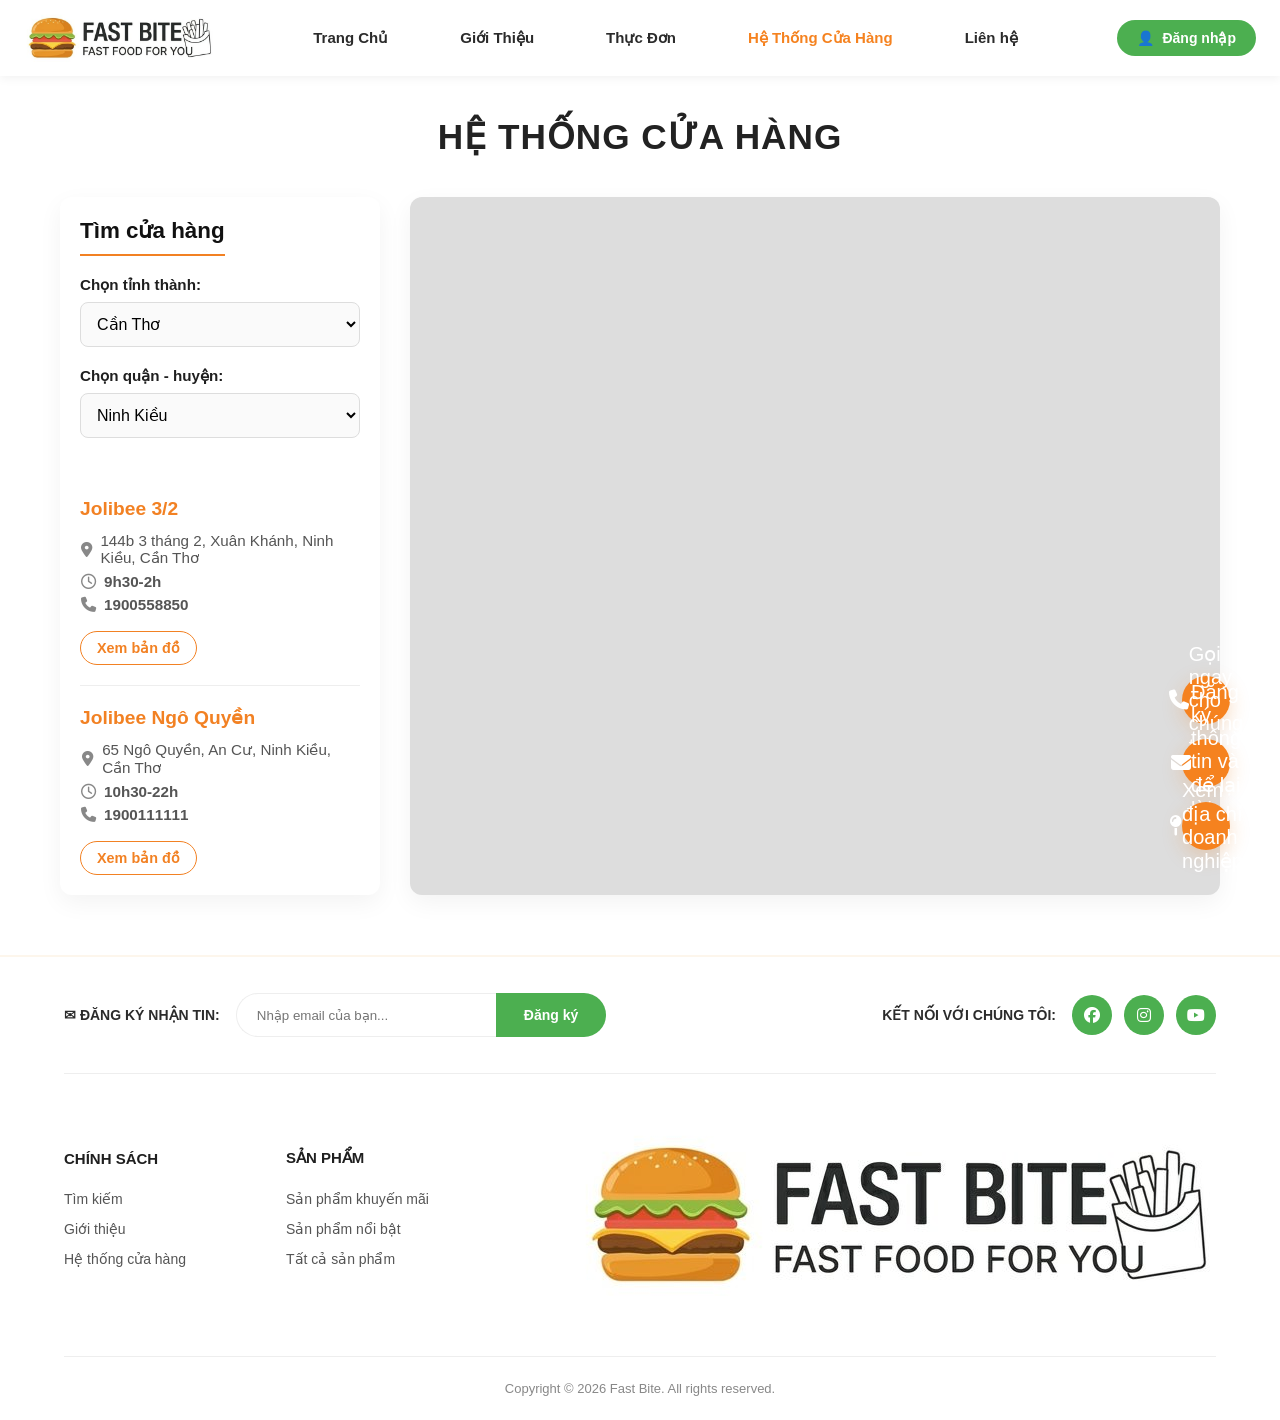
==== commit 7738d90e: "HTCH RESPONSIVE" ====
--- a/HeThongCuaHang.html
+++ b/HeThongCuaHang.html
@@ -20,6 +20,7 @@
           <li><a href="ThucDon.html">Thực Đơn</a></li>
           <li><a href="#" class="active">Hệ Thống Cửa Hàng</a></li>
           <li><a href="LienHe.html">Liên hệ</a></li>
+          <!-- test -->
         </ul>
       </nav>
       <button class="btn-login"><span>&#128100;</span> Đăng nhập</button>
@@ -139,11 +140,19 @@
 
           </div>
           <div class="contact-stack">
-            <a href="#" class="round-btn"><i class="fa fa-phone"></i></a>
-            <a href="#" class="round-btn"><i class="fa fa-envelope"></i></a>
-            <a href="#" class="round-btn"><i class="fa fa-map-pin "></i></a>
+            <a href="#" class="round-btn">
+              <i class="fa fa-phone"></i>
+              <span class="contact-info">Gọi ngay cho chúng tôi</span>
+            </a>
+            <a href="#" class="round-btn">
+              <i class="fa fa-envelope"></i>
+              <span class="contact-info">Đăng ký thông tin và để lại lời nhắn</span>
+            </a>
+            <a href="/LienHe.html" class="round-btn">
+              <i class="fa fa-map-pin "></i>
+            <span class="contact-info">Xem địa chỉ doanh nghiệp</span>
+            </a>
           </div>
-
         </div>
         <div class="footer-bottom">
           <p>Copyright © 2026 Fast Bite. All rights reserved.</p>
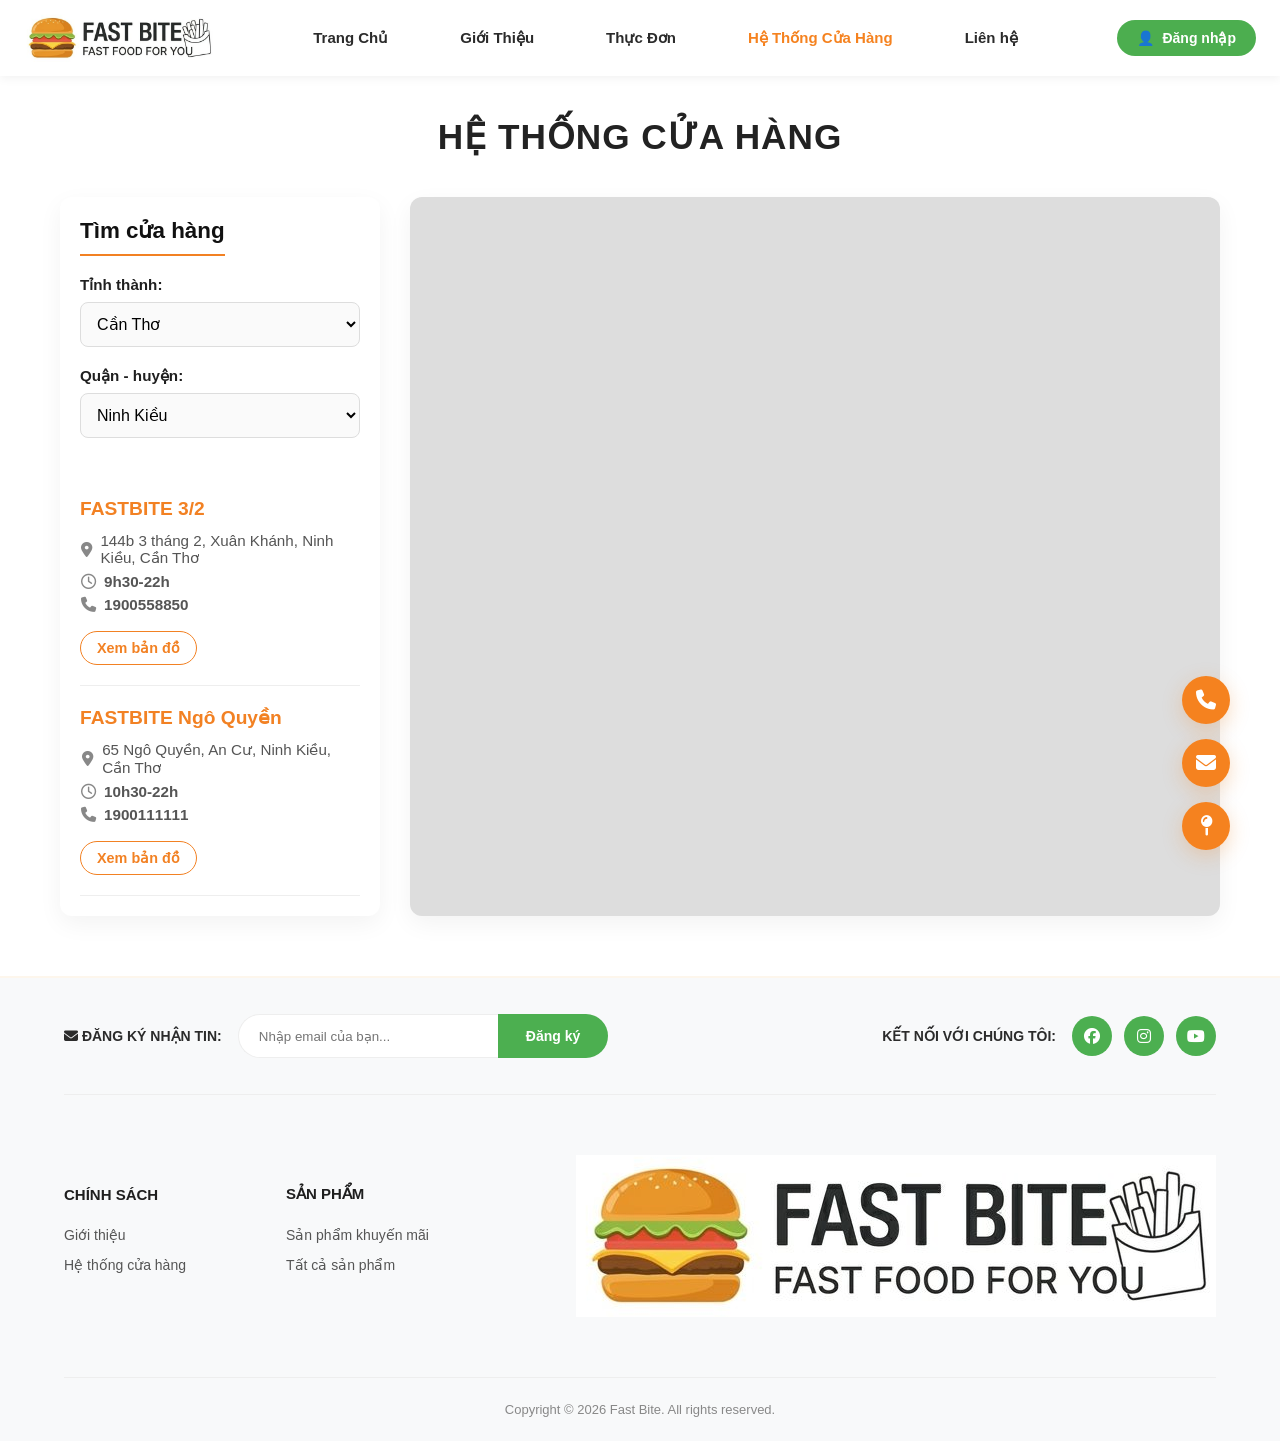
==== commit 8f1cc872: "no comment final" ====
--- a/HeThongCuaHang.html
+++ b/HeThongCuaHang.html
@@ -2,29 +2,41 @@
   <head>
     <meta charset="UTF-8">
     <meta name="viewport" content="width=device-width, initial-scale=1.0">
+     <link rel="apple-touch-icon" sizes="180x180" href="/apple-touch-icon.png">
+    <link rel="icon" type="/favicon_io/png" sizes="32x32"
+      href="favicon_io/favicon-32x32.png">
+    <link rel="icon" type="/favicon_io/png" sizes="16x16"
+      href="favicon_io/favicon-16x16.png">
+    <link rel="manifest" href="/site.webmanifest">
     <link rel="stylesheet" href="css/HeThongCuaHang.css">
+    <script src="js/trangchu.js"></script>
     <link rel="stylesheet"
       href="https://cdnjs.cloudflare.com/ajax/libs/font-awesome/6.4.0/css/all.min.css">
     <title>Hệ Thống Cửa Hàng</title>
   </head>
   <body>
     <!-- ===== Header ===== -->
-    <header class="header">
+     <header class="header">
       <div class="logo">
         <img src="images/logo.png" alt="Fast Bite Logo" />
       </div>
+      <button class="mobile-menu-btn" id="mobileMenuBtn" aria-label="Mở menu">
+        <i class="fa-solid fa-bars"></i>
+      </button>
       <nav>
-        <ul class="nav-menu">
+        <ul class="nav-menu" id="navMenu">
           <li><a href="TrangChu.html">Trang Chủ</a></li>
           <li><a href="GioiThieu.html">Giới Thiệu</a></li>
           <li><a href="ThucDon.html">Thực Đơn</a></li>
-          <li><a href="#" class="active">Hệ Thống Cửa Hàng</a></li>
+          <li><a href="HeThongCuaHang.html" class="active">Hệ Thống Cửa Hàng</a></li>
           <li><a href="LienHe.html">Liên hệ</a></li>
-          <!-- test -->
         </ul>
       </nav>
-      <button class="btn-login"><span>&#128100;</span> Đăng nhập</button>
+      <button class="btn-login" onclick="window.location.href = 'login.html'">
+        <span>&#128100;</span> Đăng nhập
+      </button>
     </header>
+
     <main>
       <div class="page-name">
         <h1>Hệ Thống Cửa Hàng</h1>
@@ -35,36 +47,47 @@
           <h2>Tìm cửa hàng</h2>
           <div class="form">
             <form>
-              <label for="province">Chọn tỉnh thành:</label>
+              <label for="province">Tỉnh thành:</label>
               <select id="province">
                 <option value="can-tho">Cần Thơ</option>
+                <option value="hcm">TP.Hồ Chí Minh</option>
+                <option value="an-giang">An Giang</option>
+                <option value="vinh-long">Vĩnh Long</option>
+                <option value="soc-trang">Sóc Trăng</option>
               </select>
 
-              <label for="district">Chọn quận - huyện:</label>
+              <label for="district">Quận - huyện:</label>
               <select id="district">
-                <option value="ninh-kieu">Ninh Kiều</option>
-                <option value="o-mon">Ô Môn</option>
-                <option value="thot-not">Thốt Nốt</option>
-                <option value="co-do">Cờ Đỏ</option>
+                <option value="ninh-kieu" data-province="can-tho">Ninh Kiều</option>
+                <option value="o-mon" data-province="can-tho">Ô Môn</option>
+                <option value="thot-not" data-province="can-tho">Thốt Nốt</option>
+                <option value="co-do" data-province="can-tho">Cờ Đỏ</option>
+                <option value="quan-10" data-province="hcm">Quận 10</option>
+                <option value="tan-binh" data-province="hcm">Tân Bình</option>
+                <option value="long-xuyen" data-province="an-giang">Long Xuyên</option>
+                <option value="tp-vinhlong" data-province="vinh-long">Thành phố Vĩnh Long</option>
+                <option value="binh-minh" data-province="vinh-long">Bình Minh</option>
+                <option value="tp-soctrang" data-province="soc-trang">Thành Phố Sóc Trăng</option>
+                <option value="my-xuyen" data-province="soc-trang">Mỹ Xuyên</option>
               </select>
             </form>
           </div>
 
           <div class="store-list">
-            <div class="store-item">
-              <h3>Jolibee 3/2</h3>
+            <div class="store-item" data-province="can-tho" data-district="ninh-kieu">
+              <h3>FASTBITE 3/2</h3>
               <p><i class="fa-solid fa-location-dot"></i> 144b 3 tháng 2, Xuân
                 Khánh, Ninh Kiều, Cần Thơ</p>
               <p><i class="fa-regular fa-clock"></i>
-                <strong>9h30-2h</strong></p>
+                <strong>9h30-22h</strong></p>
               <p><i class="fa-solid fa-phone"></i>
                 <strong>1900558850</strong></p>
               <a
                 href="https://www.google.com/maps/embed?pb=!1m18!1m12!1m3!1d7857.740305421697!2d105.76780497479406!3d10.027572390079312!2m3!1f0!2f0!3f0!3m2!1i1024!2i768!4f13.1!3m3!1m2!1s0x31a0883b54d5d889%3A0x7d757ddb0677d957!2sOmega%203%20th%C3%A1ng%202!5e0!3m2!1svi!2s!4v1781351540368!5m2!1svi!2s"
                 target="khung-map" class="btn-map">Xem bản đồ</a>
             </div>
-            <div class="store-item">
-              <h3>Jolibee Ngô Quyền</h3>
+            <div class="store-item" data-province="can-tho" data-district="ninh-kieu">
+              <h3>FASTBITE Ngô Quyền</h3>
               <p><i class="fa-solid fa-location-dot"></i> 65 Ngô Quyền, An Cư,
                 Ninh Kiều, Cần Thơ</p>
               <p><i class="fa-regular fa-clock"></i>
@@ -73,6 +96,127 @@
                 <strong>1900111111</strong></p>
               <a
                 href="https://www.google.com/maps/embed?pb=!1m18!1m12!1m3!1d3928.777019918857!2d105.78209447479404!3d10.035250490071935!2m3!1f0!2f0!3f0!3m2!1i1024!2i768!4f13.1!3m3!1m2!1s0x31a08901afbb32e1%3A0x28b2f0ba57b219fc!2zT21lZ2EgTmfDtCBRdXnhu4Fu!5e0!3m2!1svi!2s!4v1781352317493!5m2!1svi!2"
+                target="khung-map" class="btn-map">Xem bản đồ</a>
+            </div>
+             <div class="store-item" data-province="can-tho" data-district="o-mon">
+              <h3>FASTBITE Ô Môn</h3>
+              <p><i class="fa-solid fa-location-dot"></i> 40 Đ. Bến Bạch Đằng, Ô Môn, Cần Thơ</p>
+              <p><i class="fa-regular fa-clock"></i>
+                <strong>9h30-22h</strong></p>
+              <p><i class="fa-solid fa-phone"></i>
+                <strong>1900224422</strong></p>
+              <a
+                href="https://www.google.com/maps/embed?pb=!1m18!1m12!1m3!1d1167.7466007189068!2d105.61906642747401!3d10.114165215254534!2m3!1f0!2f0!3f0!3m2!1i1024!2i768!4f13.1!3m3!1m2!1s0x31a084e7bd0cca07%3A0x765fc63799e0b0d8!2zNDAgxJAuIELhur9uIELhuqFjaCDEkOG6sW5nLCDDlCBNw7RuLCBD4bqnbiBUaMahLCBWaeG7h3QgTmFt!5e0!3m2!1svi!2s!4v1784953253932!5m2!1svi!2s"
+                target="khung-map" class="btn-map">Xem bản đồ</a>
+            </div>
+            <div class="store-item" data-province="can-tho" data-district="thot-not">
+              <h3>FASTBITE Thốt Nốt</h3>
+              <p><i class="fa-solid fa-location-dot"></i> 15 Lương Thế Vinh, Thốt Nốt, Cần Thơ</p>
+              <p><i class="fa-regular fa-clock"></i>
+                <strong>10h30-22h</strong></p>
+              <p><i class="fa-solid fa-phone"></i>
+                <strong>1900667766</strong></p>
+              <a
+                href="https://www.google.com/maps/embed?pb=!1m18!1m12!1m3!1d1962.9043718766086!2d105.52546701583758!3d10.27698888011726!2m3!1f0!2f0!3f0!3m2!1i1024!2i768!4f13.1!3m3!1m2!1s0x310a765db77a3d43%3A0x97d92683f6915bbb!2zMTUgTMawxqFuZyBUaOG6vyBWaW5oLCBUaOG7kXQgTuG7kXQsIEPhuqduIFRoxqEsIFZp4buHdCBOYW0!5e0!3m2!1svi!2s!4v1784954946611!5m2!1svi!2s"
+                target="khung-map" class="btn-map">Xem bản đồ</a>
+            </div>
+            <div class="store-item" data-province="can-tho" data-district="co-do">
+              <h3>FASTBITE Cờ Đỏ</h3>
+              <p><i class="fa-solid fa-location-dot"></i>ĐT921, Cờ Đỏ, Cần Thơ</p>
+              <p><i class="fa-regular fa-clock"></i>
+                <strong>10h30-22h</strong></p>
+              <p><i class="fa-solid fa-phone"></i>
+                <strong>1900234567</strong></p>
+              <a
+                href="https://www.google.com/maps/embed?pb=!1m18!1m12!1m3!1d245.50419089703612!2d105.42925158350019!3d10.093591822428055!2m3!1f0!2f0!3f0!3m2!1i1024!2i768!4f13.1!3m3!1m2!1s0x31a0986aba026a39%3A0xd5c3cf2b97d33dc8!2zM0NWSCtGTVcsIMSQVDkyMSwgQ-G7nSDEkOG7jywgQ-G6p24gVGjGoSwgVmnhu4d0IE5hbQ!5e0!3m2!1svi!2s!4v1784955798356!5m2!1svi!2s"
+                target="khung-map" class="btn-map">Xem bản đồ</a>
+            </div>
+            <div class="store-item" data-province="hcm" data-district="quan-10">
+              <h3>FASTBITE Quận 10</h3>
+              <p><i class="fa-solid fa-location-dot"></i>285 Hẻm 285 Cách Mạng Tháng Tám, Hòa Hưng, Hồ Chí Minh</p>
+              <p><i class="fa-regular fa-clock"></i>
+                <strong>9h30-22h</strong></p>
+              <p><i class="fa-solid fa-phone"></i>
+                <strong>1900222222</strong></p>
+              <a
+                href="https://www.google.com/maps/embed?pb=!1m18!1m12!1m3!1d244.9646171718414!2d106.67841343875254!3d10.778043741287872!2m3!1f0!2f0!3f0!3m2!1i1024!2i768!4f13.1!3m3!1m2!1s0x31752f27c86e0303%3A0x3bca018423d13861!2zMjg1IEjhurttIDI4NSBDw6FjaCBN4bqhbmcgVGjDoW5nIFTDoW0sIEjDsmEgSMawbmcsIEjhu5MgQ2jDrSBNaW5oLCBWaeG7h3QgTmFt!5e0!3m2!1svi!2s!4v1784956933745!5m2!1svi!2s"
+                target="khung-map" class="btn-map">Xem bản đồ</a>
+            </div>
+            <div class="store-item" data-province="hcm" data-district="quan-10">
+              <h3>FASTBITE 3/2</h3>
+              <p><i class="fa-solid fa-location-dot"></i>18B/1A 3 Tháng 2, Hòa Hưng, Hồ Chí Minh</p>
+              <p><i class="fa-regular fa-clock"></i>
+                <strong>9h30-22h</strong></p>
+              <p><i class="fa-solid fa-phone"></i>
+                <strong>1900454545</strong></p>
+              <a
+                href="https://www.google.com/maps/embed?pb=!1m18!1m12!1m3!1d244.9703706514028!2d106.67242077479933!3d10.770972299999999!2m3!1f0!2f0!3f0!3m2!1i1024!2i768!4f13.1!3m3!1m2!1s0x31752ede50186f71%3A0x495ff13c3eed9683!2zMThCLzFBIDMgVGjCuG5nIDIsIEjDsmEgSMawbmcsIEjhu5MgQ2jDrSBNaW5oLCBWaeG7h3QgTmFt!5e0!3m2!1svi!2s!4v1784957131695!5m2!1svi!2s"
+                target="khung-map" class="btn-map">Xem bản đồ</a>
+            </div>
+            <div class="store-item" data-province="hcm" data-district="tan-binh">
+              <h3>FASTBITE Tân Bình</h3>
+              <p><i class="fa-solid fa-location-dot"></i>52 Ba Vân, Tân Bình, Hồ Chí Minh</p>
+              <p><i class="fa-regular fa-clock"></i>
+                <strong>9h30-22h</strong></p>
+              <p><i class="fa-solid fa-phone"></i>
+                <strong>1900333333</strong></p>
+              <a
+                href="https://www.google.com/maps/embed?pb=!1m18!1m12!1m3!1d979.8018554503311!2d106.6407519695527!3d10.79541969933467!2m3!1f0!2f0!3f0!3m2!1i1024!2i768!4f13.1!3m3!1m2!1s0x3175294d8391d969%3A0xdf2cc1ffa425a808!2zNTIgQmEgVsOibiwgVMOibiBCw6xuaCwgSOG7kyBDaMOtIE1pbmgsIFZp4buHdCBOYW0!5e0!3m2!1svi!2s!4v1784957483114!5m2!1svi!2s"
+                target="khung-map" class="btn-map">Xem bản đồ</a>
+            </div>
+            <div class="store-item" data-province="an-giang" data-district="long-xuyen">
+              <h3>FASTBITE Long Xuyên</h3>
+              <p><i class="fa-solid fa-location-dot"></i>11 Đ. Phạm Ngọc Thạch, Long Xuyên, An Giang</p>
+              <p><i class="fa-regular fa-clock"></i>
+                <strong>9h30-22h</strong></p>
+              <p><i class="fa-solid fa-phone"></i>
+                <strong>1900121212</strong></p>
+              <a
+                href="https://www.google.com/maps/embed?pb=!1m18!1m12!1m3!1d981.1671016132383!2d105.43344076955233!3d10.3683759993598!2m3!1f0!2f0!3f0!3m2!1i1024!2i768!4f13.1!3m3!1m2!1s0x310a73196ea0f2b5%3A0x2647254e7322dd9d!2zMTEgxJAuIFBo4bqhbSBOZ-G7jWMgVGjhuqFjaCwgTG9uZyBYdXnDqm4sIEFuIEdpYW5nLCBWaeG7h3QgTmFt!5e0!3m2!1svi!2s!4v1784957739312!5m2!1svi!2s"
+                target="khung-map" class="btn-map">Xem bản đồ</a>
+            </div>
+            <div class="store-item" data-province="vinh-long" data-district="tp-vinhlong">
+              <h3>FASTBITE Vĩnh Long</h3>
+              <p><i class="fa-solid fa-location-dot"></i>50 Trưng Nữ Vương, Long Châu, Vĩnh Long</p>
+              <p><i class="fa-regular fa-clock"></i>
+                <strong>9h30-22h</strong></p>
+              <p><i class="fa-solid fa-phone"></i>
+                <strong>1900289362</strong></p>
+              <a
+                href="https://www.google.com/maps/embed?pb=!1m18!1m12!1m3!1d674.2838140641445!2d105.97016335703093!3d10.254043227376053!2m3!1f0!2f0!3f0!3m2!1i1024!2i768!4f13.1!3m3!1m2!1s0x310a9d2cd0c55317%3A0x49159f4e745d22eb!2zNTAgVHLGsG5nIE7hu68gVsawxqFuZywgTG9uZyBDaMOidSwgVsSpbmggTG9uZyA4OTQzNjcsIFZp4buHdCBOYW0!5e0!3m2!1svi!2s!4v1784958432247!5m2!1svi!2s"
+                target="khung-map" class="btn-map">Xem bản đồ</a>
+            </div>
+            <div class="store-item" data-province="vinh-long" data-district="binh-minh">
+              <h3>FASTBITE Bình Minh</h3>
+              <p><i class="fa-solid fa-location-dot"></i>232 Đường Ngô Quyền, Bình Minh, Vĩnh Long</p>
+              <p><i class="fa-regular fa-clock"></i>
+                <strong>9h30-22h</strong></p>
+              <p><i class="fa-solid fa-phone"></i>
+                <strong>1900182341</strong></p>
+              <a
+                href="https://www.google.com/maps/embed?pb=!1m18!1m12!1m3!1d245.52024759939462!2d105.82095104710334!3d10.072519115785951!2m3!1f0!2f0!3f0!3m2!1i1024!2i768!4f13.1!3m3!1m2!1s0x31a07d22435c8ca5%3A0x681a47a791fa4670!2zMjMyIMSQxrDhu51uZyBOZ8O0IFF1eeG7gW4sIELDrG5oIE1pbmgsIFbEqW5oIExvbmcsIFZp4buHdCBOYW0!5e0!3m2!1svi!2s!4v1784958560394!5m2!1svi!2s"
+                target="khung-map" class="btn-map">Xem bản đồ</a>
+            </div>
+            <div class="store-item" data-province="soc-trang" data-district="tp-soctrang">
+              <h3>FASTBITE Sóc Trăng</h3>
+              <p><i class="fa-solid fa-location-dot"></i>242 Nguyễn Huệ, Phú Lợi, Sóc Trăng</p>
+              <p><i class="fa-regular fa-clock"></i>
+                <strong>9h30-22h</strong></p>
+              <p><i class="fa-solid fa-phone"></i>
+                <strong>1900204736</strong></p>
+              <a
+                href="https://www.google.com/maps/embed?pb=!1m18!1m12!1m3!1d983.4754152750568!2d105.97103288605695!3d9.60373572332728!2m3!1f0!2f0!3f0!3m2!1i1024!2i768!4f13.1!3m3!1m2!1s0x31a04df847314ec5%3A0xa6ebfc62537de830!2zMjQyIE5ndXnhu4VuIEh14buHLCBQaMO6IEzhu6NpLCBD4bqnbiBUaMahLCBWaeG7h3QgTmFt!5e0!3m2!1svi!2s!4v1784958736152!5m2!1svi!2s"
+                target="khung-map" class="btn-map">Xem bản đồ</a>
+            </div>
+              <div class="store-item" data-province="soc-trang" data-district="my-xuyen">
+              <h3>FASTBITE Mỹ Xuyên</h3>
+              <p><i class="fa-solid fa-location-dot"></i>161A Tỉnh Lộ 934,Mỹ Xuyên, Sóc Trăng</p>
+              <p><i class="fa-regular fa-clock"></i>
+                <strong>9h30-22h</strong></p>
+              <p><i class="fa-solid fa-phone"></i>
+                <strong>1900203132</strong></p>
+              <a
+                href="https://www.google.com/maps/embed?pb=!1m18!1m12!1m3!1d3934.356118708004!2d105.9804159!3d9.5645381!2m3!1f0!2f0!3f0!3m2!1i1024!2i768!4f13.1!3m3!1m2!1s0x31a04db76331cadb%3A0xdbb1c09ab988185e!2zT21lZ2EgTeG7uSBYdXnDqm4!5e0!3m2!1svi!2s!4v1784959034414!5m2!1svi!2s"
                 target="khung-map" class="btn-map">Xem bản đồ</a>
             </div>
           </div>
@@ -81,6 +225,7 @@
         <div class="map-section">
           <iframe
             name="khung-map"
+            id="khung-map"
             src="https://maps.google.com/maps?q=144b%203%20tháng%202,%20Xuân%20Khánh,%20Ninh%20Kiều,%20Cần%20Thơ&t=&z=15&ie=UTF8&iwloc=&output=embed"
             style="border:0;"
             allowfullscreen
@@ -94,32 +239,30 @@
 
         <div class="footer-top">
           <div class="newsletter-box">
-            <span class="box-label">✉ ĐĂNG KÝ NHẬN TIN:</span>
-            <form class="newsletter-form">
+            <span class="box-label"><i class="fa-solid fa-envelope"></i> ĐĂNG KÝ NHẬN TIN:</span>
+            <form class="newsletter-form" id="newsletter">
               <input type="email" placeholder="Nhập email của bạn..." required>
-              <button type="button">Đăng ký</button>
+              <button type="submit">Đăng ký</button>
             </form>
           </div>
 
           <div class="social-box">
             <span class="box-label">KẾT NỐI VỚI CHÚNG TÔI:</span>
             <div class="social-icons">
-              <a href="#" title="Facebook"><i
+              <a href="https://www.facebook.com/profile.php?id=61592163102456" title="Facebook" target="_blank"><i
                   class="fa-brands fa-facebook"></i></a>
-              <a href="#" title="Instagram"><i
+              <a href="https://www.instagram.com/fastbitevn/" title="Instagram" target="_blank"><i
                   class="fa-brands fa-instagram"></i></a>
-              <a href="#" title="YouTube"><i
+              <a href="https://www.youtube.com/@fastbitevn" title="YouTube" target="_blank"><i
                   class="fa-brands fa-youtube"></i></a>
             </div>
           </div>
         </div>
         <div class="footer-main">
-
           <div class="footer-links">
             <div class="footer-col">
               <h3>CHÍNH SÁCH</h3>
               <ul>
-                <li><a href="#">Tìm kiếm</a></li>
                 <li><a href="GioiThieu.html">Giới thiệu</a></li>
                 <li><a href="HeThongCuaHang.html">Hệ thống cửa hàng</a></li>
               </ul>
@@ -128,9 +271,8 @@
             <div class="footer-col">
               <h3>SẢN PHẨM</h3>
               <ul>
-                <li><a href="#">Sản phẩm khuyến mãi</a></li>
-                <li><a href="#">Sản phẩm nổi bật</a></li>
-                <li><a href="#">Tất cả sản phẩm</a></li>
+                <li><a href="ThucDon.html#Uu-dai">Sản phẩm khuyến mãi</a></li>
+                <li><a href="ThucDon.html">Tất cả sản phẩm</a></li>
               </ul>
             </div>
           </div>
@@ -140,11 +282,11 @@
 
           </div>
           <div class="contact-stack">
-            <a href="#" class="round-btn">
+            <a href="tel:1900558800" class="round-btn">
               <i class="fa fa-phone"></i>
               <span class="contact-info">Gọi ngay cho chúng tôi</span>
             </a>
-            <a href="#" class="round-btn">
+            <a href="#" id="btn-show-contact-form" class="round-btn">
               <i class="fa fa-envelope"></i>
               <span class="contact-info">Đăng ký thông tin và để lại lời nhắn</span>
             </a>
@@ -159,5 +301,20 @@
         </div>
       </div>
     </footer>
+    <div id="contact-modal" class="modal-overlay">
+      <div class="modal-content">
+        <span id="btn-close-modal" class="close-btn">&times;</span>
+        <h4>Để lại lời nhắn cho chúng tôi</h4>
+        <form id="contact-form">
+          <input type="text" placeholder="Họ và tên của bạn *" required>
+          <input type="email" placeholder="Email liên hệ *" required>
+          <input type="tel" id="phone" placeholder="Số điện thoại *" required>
+          <textarea placeholder="Bạn muốn nhắn nhủ điều gì..." rows="4" required></textarea>
+          <button type="submit" class="btn-submit">Gửi thông tin</button>
+        </form>
+      </div>
+    </div>
+    <script src="js/hethongcuahang.js"></script>
+    <script  src="js/footer.js"></script>
   </body>
 </html>
--- a/css/HeThongCuaHang.css
+++ b/css/HeThongCuaHang.css
@@ -85,7 +85,7 @@
   display: flex;
   align-items: center;
   gap: 8px;
-  background-color: #4caf50;
+  background-color: hsl(122, 39%, 49%);
   color: #fff;
   padding: 10px 20px;
   border-radius: 24px;
@@ -93,12 +93,154 @@
   font-size: 14px;
   border: none;
   cursor: pointer;
-  transition: background-color 0.2s ease;
+  transition: 0.2s ease;
+
 }
 
 .btn-login:hover {
   background-color: #43a047;
-}
+  transform: translateY(-2px);
+}
+
+.btn-register {
+  display: flex;
+  align-items: center;
+  gap: 8px;
+  background-color: #f5821f;
+  color: #fff;
+  padding: 10px 20px;
+  border-radius: 24px;
+  font-weight: 600;
+  font-size: 14px;
+  border: none;
+  cursor: pointer;
+  transition: 0.2s ease;
+}
+
+.btn-register:hover {
+  background-color: #e0701a;
+  transform: translateY(-2px);
+}
+
+.btn-logout {
+  background: #e53935;
+  color: #fff;
+  padding: 8px 18px;
+  border: none;
+  border-radius: 20px;
+  font-weight: 600;
+  font-size: 13px;
+  cursor: pointer;
+  transition: 0.2s ease;
+}
+
+.btn-logout:hover {
+  background-color: hsl(1, 90%, 55%);
+  transform: translateY(-2px);
+}
+
+/* Nút Hamburger (Mặc định ẩn trên máy tính) */
+.mobile-menu-btn {
+  display: none;
+  width: 44px;
+  height: 44px;
+  background-color: #fff3e6;
+  color: #f5821f;
+  border: none;
+  border-radius: 50%;
+  cursor: pointer;
+  font-size: 20px;
+  transition: all 0.3s ease;
+  justify-content: center;
+  align-items: center;
+}
+
+.mobile-menu-btn:hover {
+  background-color: #f5821f;
+  color: #fff;
+}
+@media (max-width: 1024px) {
+  .header {
+    justify-content: space-between;
+    /* Giữ logo và nhóm nút ở 2 đầu */
+    flex-wrap: nowrap;
+  }
+
+  .nav-menu li a:hover {
+    color: #2e138f;
+    background-color: #f5821f;
+  }
+
+  .mobile-menu-btn {
+    display: flex;
+    order: 1;
+    margin-left: auto;
+    margin-right: 16px;
+  }
+
+  #authSection {
+    order: 2;
+  }
+
+  /* Ẩn bớt chữ "Đăng nhập", "Đăng ký" trên màn hình quá nhỏ để tiết kiệm không gian */
+  .btn-login span,
+  .btn-register span {
+    display: none;
+    /* Chỉ hiện icon */
+  }
+
+  /* Biến thanh menu ngang thành menu thả xuống */
+  .nav-menu {
+    display: none;
+    /* Ẩn menu mặc định */
+    position: absolute;
+    top: 100%;
+    /* Thả xuống ngay dưới header */
+    left: 0;
+    width: 100%;
+    background-color: #fff;
+    flex-direction: column;
+    padding: 0;
+    gap: 0;
+    box-shadow: 0 10px 20px rgba(0, 0, 0, 0.1);
+    border-top: 1px solid #eee;
+  }
+
+
+  .nav-menu.active {
+    display: flex;
+  }
+
+  .nav-menu li:not(:last-child) {
+    margin-right: 0;
+  }
+
+  .nav-menu li {
+    width: 100%;
+    border-bottom: 1px solid #f9f9f9;
+  }
+
+  .nav-menu li a {
+    display: block;
+    padding: 16px 24px;
+    font-size: 16px;
+    text-align: center;
+  }
+
+  .menu-card {
+    flex: 0 0 calc(50% - 12px);
+  }
+
+  .hero-title {
+    font-size: 38px;
+  }
+
+  .features-bar {
+    margin-top: 20px;
+  }
+}
+
+
 /* main */
 main {
     max-width: 1200px;
@@ -241,7 +383,7 @@
 
 /*Footer*/
 .site-footer {
-  background-color: #fff;
+  background-color: #f8f9fa;
   border-top: 2px solid #fdf6ec;
   margin-top: 60px;
 }
@@ -337,21 +479,21 @@
   display: flex;
   justify-content: space-between;
   padding: 60px 0;
-  flex-wrap: wrap;
+ 
   gap: 40px;
 }
 
 .footer-links {
+  
   display: flex;
   gap: 100px;
-  flex-wrap: wrap;
+  flex-wrap: nowrap;
   align-items: center;
 }
 .footer-logo img {
   width: 500x;
   height: auto;
-  
-  
+  flex-shrink: 0;
   transition: all 0.3s ease;
 }
 
@@ -360,6 +502,7 @@
 }
 
 .footer-col h3 {
+  white-space: pre;
   font-size: 15px;
   color: #1f1f1f;
   font-weight: 800;
@@ -367,6 +510,7 @@
 }
 
 .footer-col ul li {
+  white-space: pre;
   margin-bottom: 14px;
   font-size: 14px;
 }
@@ -388,6 +532,7 @@
 }
 
 .round-btn {
+  position: relative;
   display: flex;
   justify-content: center;
   align-items: center;
@@ -406,6 +551,26 @@
   background-color: #e0701a;
   transform: translateY(-4px);
 }
+.contact-info {
+  position: absolute;
+  right: 120%; 
+  background-color: #43a047;
+  color: #fff;
+  padding: 6px 14px;
+  border-radius: 6px;
+  font-size: 10px;
+  font-weight: 500;
+  white-space: nowrap; 
+  
+  opacity: 1;
+  visibility: hidden;
+}
+.round-btn:hover .contact-info {
+  opacity: 1;
+  visibility: visible;
+ 
+}
+
 .footer-bottom {
   text-align: center;
   padding: 24px 0;
@@ -415,6 +580,37 @@
 }
 /*Reponsive*/
 @media (max-width: 768px) {
+  .menu-header {
+    grid-template-columns: 1fr;
+    row-gap: 20px;
+    justify-items: center;
+  }
+
+  .menu-title-wrap {
+    justify-self: center;
+    text-align: center;
+  }
+
+  .btn-view-all {
+    justify-self: center;
+  }
+
+  .menu-title {
+    white-space: normal;
+    /* hoặc nowrap nếu muốn luôn 1 dòng */
+  }
+
+  .header {
+    flex-wrap: wrap;
+    gap: 12px;
+    justify-content: center;
+  }
+
+  .nav-menu {
+    flex-wrap: wrap;
+    justify-content: center;
+    gap: 18px;
+  }
   .layout-wrapper {
         flex-direction: column;
         gap: 20px;
@@ -445,7 +641,7 @@
         font-size: 1.8rem;
         margin-bottom: 20px;
     }
-    .footer-top {
+  .footer-top {
     flex-direction: column;
     text-align: center;
     gap: 24px;
@@ -457,32 +653,114 @@
   
   .footer-main {
     flex-direction: column;
-    align-items: center;
+    align-items:center ;
     text-align: center;
   }
-  
   .footer-links {
-    justify-content: center;
+   
+    justify-content:center ;
     gap: 40px;
   }
-  
+
   .contact-stack {
     flex-direction: row;
     justify-content: center;
     margin-top: 20px;
-  }
-}
-
-@media (max-width: 480px) {
-  .footer-links {
-    flex-direction: column;
-    gap: 30px;
-  }
-  
-  .newsletter-form input {
-    width: 180px;
-  }
-  .footer-logo img{
-    width: 150px;
-  }
-}+    
+  }
+  .contact-info{
+    right: auto;
+    bottom: 130%;
+    
+  }
+}
+
+.modal-overlay {
+  display: none;
+  position: fixed;
+  z-index: 9999; 
+  left: 0;
+  top: 0;
+  width: 100%;
+  height: 100%;
+  background-color: rgba(0, 0, 0, 0.6);
+  align-items: center;
+  justify-content: center;
+}
+
+.modal-overlay.show {
+  display: flex;
+}
+
+.modal-content {
+  background-color: #fff;
+  padding: 25px 30px;
+  border-radius: 12px;
+  width: 90%;
+  max-width: 700px;
+  position: relative;
+  box-shadow: 0 10px 30px rgba(0,0,0,0.3);
+  animation: slideDown 0.3s ease-out; 
+}
+
+@keyframes slideDown {
+  from { transform: translateY(-20px); opacity: 0; }
+  to { transform: translateY(0); opacity: 1; }
+}
+
+.close-btn {
+  position: absolute;
+  top: 15px;
+  right: 20px;
+  font-size: 28px;
+  cursor: pointer;
+  color: #666;
+  font-weight: bold;
+}
+.close-btn:hover { color: #d82d27; }
+
+.modal-content h4 {
+  margin-top: 0;
+  margin-bottom: 20px;
+  color: #333;
+  text-align: center;
+}
+
+/* Cấu trúc form bên trong popup */
+#contact-form {
+  display: flex;
+  flex-direction: column;
+  gap: 15px;
+}
+
+#contact-form input,
+#contact-form textarea {
+  width: 100%;
+  padding: 12px;
+  border: 1px solid #ccc;
+  border-radius: 8px;
+  font-family: inherit;
+  font-size: 15px;
+}
+#contact-form input:focus,
+#contact-form textarea:focus {
+  outline: none;
+  border-color: #d82d27;
+}
+
+
+.btn-submit {
+  background-color: #f5821f; 
+  color: white;
+  padding: 14px;
+  border: none;
+  border-radius: 8px;
+  cursor: pointer;
+  font-weight: bold;
+  font-size: 16px;
+  transition: 0.3s;
+}
+.btn-submit:hover {
+  background-color: #f89009e9;
+}
+
